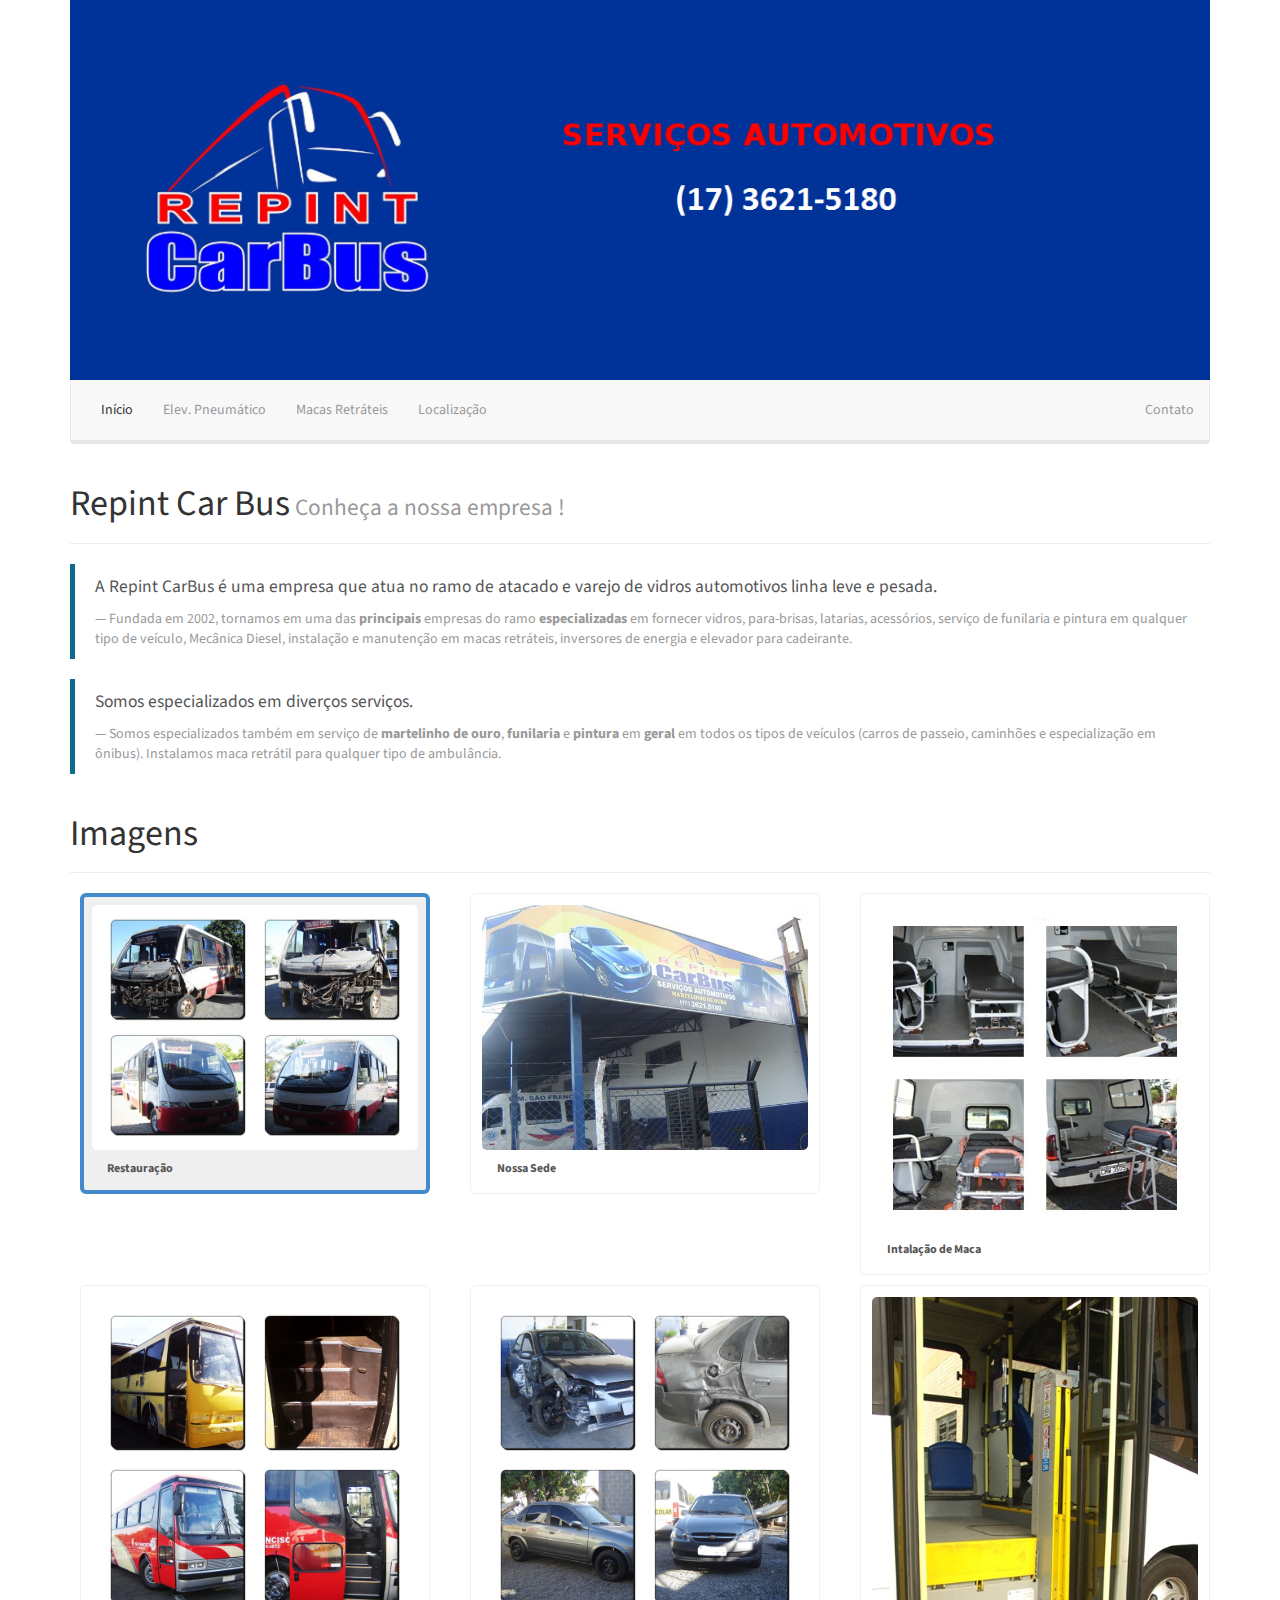
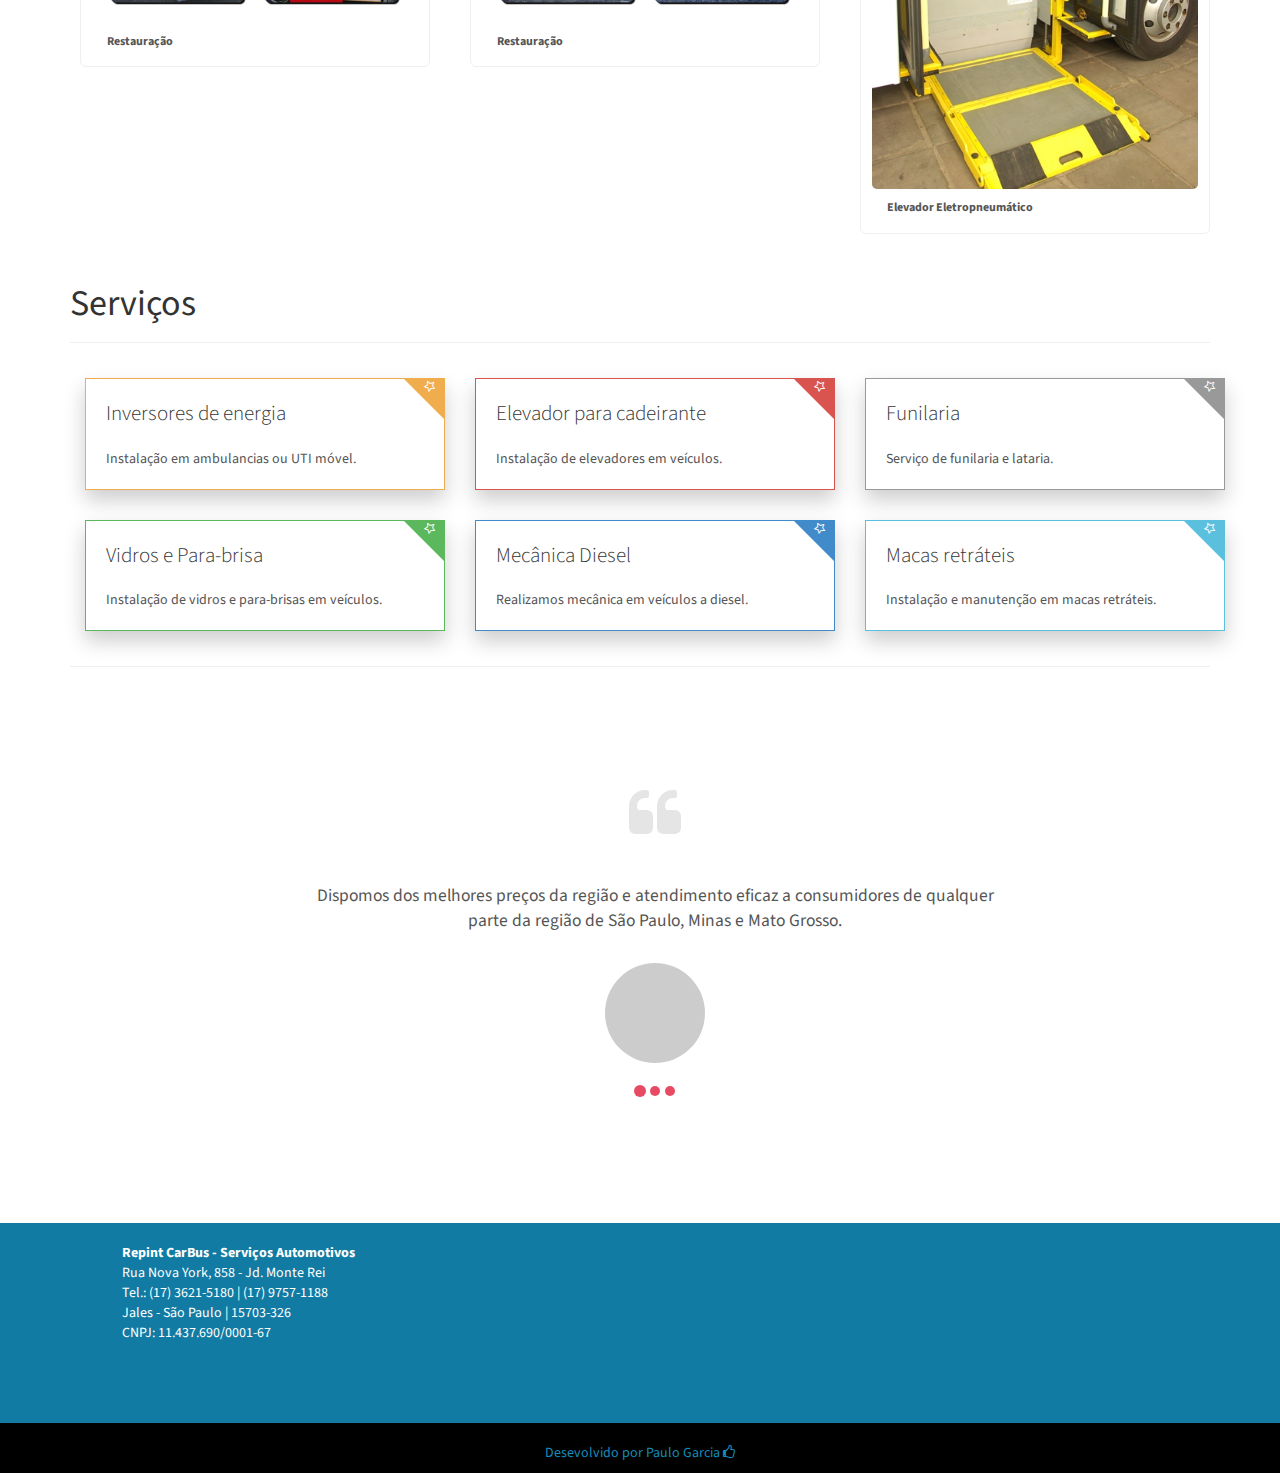
==== index.html @ 181618da "repint car" ====
﻿<html>
	<head>
		<meta http-equiv="content-type" content="text/html; charset=UTF-8">
		<title>Repint CarBus</title>

		<script type="text/javascript" src="js/jquery-2.1.1.min.js"></script>
		<script type="text/javascript" src="js/bootstrap.js"></script>

		<link href="css/bootstrap.css" rel="stylesheet">
		<link href="css/style.css" rel="stylesheet">
		<link href="css/font-awesome.min.css" rel="stylesheet">
	</head>

	<body>
		<div class="container">
			<div id="myCarousel" class="carousel slide" data-ride="carousel">

				<!-- Wrapper for slides -->
				<div class="carousel-inner">
					<div class="item active">
						<img src="images/logo2.png">
						<div class="carousel-caption"></div>
					</div><!-- End Item -->

					<div class="item">
						<img src="images/logo3.png">
					</div><!-- End Item -->
				</div><!-- End Carousel Inner -->

			</div><!-- End Carousel -->

			<div class="navbar navbar-default">
				<div class="navbar-header">
					<button type="button" class="navbar-toggle" data-toggle="collapse" data-target=".navbar-responsive-collapse">
						<span class="icon-bar"></span>
						<span class="icon-bar"></span>
						<span class="icon-bar"></span>
					</button>
				</div>
				<div class="navbar-collapse collapse navbar-responsive-collapse">
					<ul class="nav navbar-nav">
						<li class="active">
							<a href="index.html">Início</a>
						</li>
						<li>
							<a href="elevador.html">Elev. Pneumático</a>
						</li>
						<li>
							<a href="maca.html">Macas Retráteis</a>
						</li>
						<li>
							<a href="mapa.html">Localização</a>
						</li>
					</ul>
					<ul class="nav navbar-nav navbar-right">
						<li>
							<a href="contato.html">Contato</a>
						</li>

					</ul>
				</div>
			</div>

			<div class="page-header">
				<h1>Repint Car Bus<small> Conheça a nossa empresa !</small></h1>
			</div>
			<blockquote class="warning">
				<p>
					A Repint CarBus é uma empresa que atua no ramo de atacado e varejo de
					vidros automotivos linha leve e pesada.
				</p>
				<small>Fundada em 2002, tornamos em uma das <b>principais</b> empresas do ramo <b>especializadas</b> em fornecer vidros, para-brisas,

					latarias, acessórios, serviço de funilaria e pintura em qualquer tipo de veículo,

					Mecânica Diesel, instalação e manutenção em macas retráteis, inversores de

					energia e elevador para cadeirante.</small>
			</blockquote>
			<blockquote class="primary">
				<p>
					Somos especializados em diverços serviços.
				</p>
				<small>Somos especializados também em serviço de <b>martelinho de ouro</b>, <b>funilaria</b> e <b>pintura</b> em <b>geral</b> em todos os tipos de veículos (carros de passeio, caminhões e especialização em

					ônibus). Instalamos maca retrátil para qualquer tipo de ambulância.</small>
			</blockquote>

			<div class="page-header">
				<h1>Imagens</h1>
			</div>

			<div class="row form-group product-chooser">

				<div class="col-xs-12 col-sm-12 col-md-4 col-lg-4">
					<div class="product-chooser-item selected">
						<img src="images/empresa/emp3.jpg" class="img-rounded col-xs-4 col-sm-4 col-md-12 col-lg-12" alt="Mobile and Desktop">
						<div class="col-xs-8 col-sm-8 col-md-12 col-lg-12">
							<span class="title">Restauração</span>
						</div>
						<div class="clear"></div>
					</div>
				</div>
				<div class="col-xs-12 col-sm-12 col-md-4 col-lg-4">
					<div class="product-chooser-item">
						<img src="images/empresa/emp1.jpg" class="img-rounded col-xs-4 col-sm-4 col-md-12 col-lg-12" alt="Mobile and Desktop">
						<div class="col-xs-8 col-sm-8 col-md-12 col-lg-12">
							<span class="title">Nossa Sede</span>
						</div>
						<div class="clear"></div>
					</div>
				</div>

				<div class="col-xs-12 col-sm-12 col-md-4 col-lg-4">
					<div class="product-chooser-item">
						<img src="images/empresa/emp7.jpg" class="img-rounded col-xs-4 col-sm-4 col-md-12 col-lg-12" alt="Desktop">
						<div class="col-xs-8 col-sm-8 col-md-12 col-lg-12">
							<span class="title">Intalação de Maca</span>
						</div>
						<div class="clear"></div>
					</div>
				</div>

				<div class="col-xs-12 col-sm-12 col-md-4 col-lg-4">
					<div class="product-chooser-item">
						<img src="images/empresa/emp2.jpg" class="img-rounded col-xs-4 col-sm-4 col-md-12 col-lg-12" alt="Desktop">
						<div class="col-xs-8 col-sm-8 col-md-12 col-lg-12">
							<span class="title">Restauração</span>
						</div>
						<div class="clear"></div>
					</div>
				</div>

				<div class="col-xs-12 col-sm-12 col-md-4 col-lg-4">
					<div class="product-chooser-item">
						<img src="images/empresa/emp4.jpg" class="img-rounded col-xs-4 col-sm-4 col-md-12 col-lg-12" alt="Desktop">
						<div class="col-xs-8 col-sm-8 col-md-12 col-lg-12">
							<span class="title">Restauração</span>
						</div>
						<div class="clear"></div>
					</div>
				</div>

				<div class="col-xs-12 col-sm-12 col-md-4 col-lg-4">
					<div class="product-chooser-item">
						<img src="images/empresa/emp8.jpg" class="img-rounded col-xs-4 col-sm-4 col-md-12 col-lg-12" alt="Desktop">
						<div class="col-xs-8 col-sm-8 col-md-12 col-lg-12">
							<span class="title">Elevador Eletropneumático</span>
						</div>
						<div class="clear"></div>
					</div>
				</div>

			</div>

			<div class="page-header">
				<h1>Serviços</h1>
			</div>

			<div class="container">
				<div class="row">
					<div class="col-xs-12 col-sm-6 col-md-4 col-lg-2">
						<div class="offer offer-warning">
							<div class="shape">
								<div class="shape-text">
									<i class="fa fa-star-o"></i>
								</div>
							</div>
							<div class="offer-content">
								<h3 class="lead"> Inversores de
								energia </h3>
								<p>
									Instalação em ambulancias ou UTI móvel.
								</p>
							</div>
						</div>
					</div>
					<div class="col-xs-12 col-sm-6 col-md-4 col-lg-2">
						<div class="offer offer-danger">
							<div class="shape">
								<div class="shape-text">
									<i class="fa fa-star-o"></i>
								</div>
							</div>
							<div class="offer-content">
								<h3 class="lead"> Elevador para cadeirante</h3>
								<p>
									Instalação de elevadores em veículos.
								</p>
							</div>
						</div>
					</div>
					<div class="col-xs-12 col-sm-6 col-md-4 col-lg-2">
						<div class="offer offer-default">
							<div class="shape">
								<div class="shape-text">
									<i class="fa fa-star-o"></i>
								</div>
							</div>
							<div class="offer-content">
								<h3 class="lead"> Funilaria </h3>
								<p>
									Serviço de funilaria e lataria.
								</p>
							</div>
						</div>
					</div>
					<div class="col-xs-12 col-sm-6 col-md-4 col-lg-2">
						<div class="offer offer-success">
							<div class="shape">
								<div class="shape-text">
									<i class="fa fa-star-o"></i>
								</div>
							</div>
							<div class="offer-content">
								<h3 class="lead"> Vidros e Para-brisa </h3>
								<p>
									Instalação de vidros e para-brisas em veículos.
								</p>
							</div>
						</div>
					</div>
					<div class="col-xs-12 col-sm-6 col-md-4 col-lg-2">
						<div class="offer offer-primary">
							<div class="shape">
								<div class="shape-text">
									<i class="fa fa-star-o"></i>
								</div>
							</div>
							<div class="offer-content">
								<h3 class="lead"> Mecânica Diesel </h3>
								<p>
									Realizamos mecânica em veículos a diesel.
								</p>
							</div>
						</div>
					</div>
					<div class="col-xs-12 col-sm-6 col-md-4 col-lg-2">
						<div class="offer offer-info">
							<div class="shape">
								<div class="shape-text">
									<i class="fa fa-star-o"></i>
								</div>
							</div>
							<div class="offer-content">
								<h3 class="lead"> Macas retráteis </h3>
								<p>
									Instalação e manutenção em macas retráteis.
								</p>
							</div>
						</div>
					</div>

				</div>
			</div>
			<hr>
			<section id="carousel">
				<div class="container">
					<div class="row">
						<div class="col-md-8 col-md-offset-2">
							<div class="quote">
								<i class="fa fa-quote-left fa-4x"></i>
							</div>
							<div class="carousel slide" id="fade-quote-carousel" data-ride="carousel" data-interval="5000">
								<!-- Carousel indicators -->
								<ol class="carousel-indicators">
									<li data-target="#fade-quote-carousel" data-slide-to="0" class="active"></li>
									<li data-target="#fade-quote-carousel" data-slide-to="1"></li>
									<li data-target="#fade-quote-carousel" data-slide-to="2"></li>
								</ol>
								<!-- Carousel items -->
								<div class="carousel-inner">
									<div class="active item">
										<blockquote>
											<p>
												Dispomos dos melhores preços da região e atendimento eficaz a
												consumidores de qualquer parte da região de São Paulo, Minas e Mato Grosso.
											</p>
										</blockquote>
										<div class="profile-circle" style="background-color: rgba(0,0,0,.2);"></div>
									</div>
									<div class="item">
										<blockquote>
											<p>
												Com uma equipe de colaboradores qualificados, procuramos sempre garantir a
												satisfação de nossos clientes através do aprimoramento e inovação.
											</p>
										</blockquote>
										<div class="profile-circle" style="background-color: rgba(77,5,51,.2);"></div>
									</div>
									<div class="item">
										<blockquote>
											<p>
												Trabalhando com foco no cliente e estabelecendo parcerias de sucesso
												com prefeituras e empresas de ônibus.
											</p>
										</blockquote>
										<div class="profile-circle" style="background-color: rgba(145,169,216,.2);"></div>
									</div>
								</div>
							</div>
						</div>
					</div>
				</div>
			</section>
		</div>
		<div class="container-fluid footer">
			<div class="row">
				<div class="col-md-6 col-md-offset-1 contact">
					<br>
					<address>
						<strong>Repint CarBus - Serviços Automotivos</strong>
						<br>
						Rua Nova York, 858 - Jd. Monte Rei
						<br>
						Tel.: (17) 3621-5180 | (17) 9757-1188
						<br>
						Jales - São Paulo | 15703-326
						<br>
						CNPJ: 11.437.690/0001-67
						<br>
					</address>
				</div>
			</div>
		</div>
		<div class="container-fluid copyright">
			<div class="row">
				<div class="col-md-12">
					<br>
					<p class="text-primary text-center">
						Desevolvido por <a href="#">Paulo Garcia</a> <i class="fa fa-thumbs-o-up"></i>
					</p>
				</div>
			</div>
		</div>

		<script>
			$(document).ready(function() {
				$('#myCarousel').carousel({
					interval : 4000
				});

				var clickEvent = false;
				$('#myCarousel').on('click', '.nav a', function() {
					clickEvent = true;
					$('.nav li').removeClass('active');
					$(this).parent().addClass('active');
				}).on('slid.bs.carousel', function(e) {
					if (!clickEvent) {
						var count = $('.nav').children().length - 1;
						var current = $('.nav li.active');
						current.removeClass('active').next().addClass('active');
						var id = parseInt(current.data('slide-to'));
						if (count == id) {
							$('.nav li').first().addClass('active');
						}
					}
					clickEvent = false;
				});
			});

			$(function() {
				$('div.product-chooser').not('.disabled').find('div.product-chooser-item').on('click', function() {
					$(this).parent().parent().find('div.product-chooser-item').removeClass('selected');
					$(this).addClass('selected');
					$(this).find('input[type="radio"]').prop("checked", true);

				});
			});

			$(document).ready(function(ev) {
				$('#custom_carousel').on('slide.bs.carousel', function(evt) {
					$('#custom_carousel .controls li.active').removeClass('active');
					$('#custom_carousel .controls li:eq(' + $(evt.relatedTarget).index() + ')').addClass('active');
				});
			});
		</script>
	</body
</html>
---- css/style.css ----
.navbar-inner {
	/*height: 90px*/
	min-height: 60px
}
.navbar .brand {
	padding: 0 10px;
}
.navbar .nav > li > a {
	padding: 20px 15px;
	/*padding: 35px 15px;*/
}
.navbar .btn-navbar {
	/*margin-right: 0px;*/
	margin-top: 15px;
}
.brand img {
	margin-top: 5px
}
@media (max-width: 768px) {
	.brand img {
		margin-bottom: 5px
	}
	.navbar .btn-navbar {
		/*margin-right: -15px;*/
	}
	.navbar .nav > li > a {
		padding: 10px 15px;
	}
}
div.clear {
	clear: both;
}

div.product-chooser {

}

div.product-chooser.disabled div.product-chooser-item {
	zoom: 1;
	filter: alpha(opacity=60);
	opacity: 0.6;
	cursor: default;
}

div.product-chooser div.product-chooser-item {
	padding: 11px;
	border-radius: 6px;
	cursor: pointer;
	position: relative;
	border: 1px solid #efefef;
	margin-bottom: 10px;
	margin-left: 10px;
	margin-right: 10x;
}

div.product-chooser div.product-chooser-item.selected {
	border: 4px solid #428bca;
	background: #efefef;
	padding: 8px;
	filter: alpha(opacity=100);
	opacity: 1;
}

div.product-chooser div.product-chooser-item img {
	padding: 0;
}

div.product-chooser div.product-chooser-item span.title {
	display: block;
	margin: 10px 0 5px 0;
	font-weight: bold;
	font-size: 12px;
}

div.product-chooser div.product-chooser-item span.description {
	font-size: 12px;
}

div.product-chooser div.product-chooser-item input {
	position: absolute;
	left: 0;
	top: 0;
	visibility: hidden;
}

.shape {
	border-style: solid;
	border-width: 0 40px 40px 0;
	float: right;
	height: 0px;
	width: 0px;
	-webkit-transform: rotate(360deg);
	-moz-transform: rotate(360deg);
	-o-transform: rotate(360deg);
	transform: rotate(360deg);
}
.shape-text {
	color: #fff;
	font-size: 12px;
	font-weight: bold;
	position: relative;
	right: -22px;
	top: -3px;
	white-space: nowrap;
	-ms-transform: rotate(30deg); /* IE 9 */
	-o-transform: rotate(360deg); /* Opera 10.5 */
	-webkit-transform: rotate(46deg); /* Safari and Chrome */
	transform: rotate(46deg);
}
.offer {
	background: #fff;
	border: 1px solid #ddd;
	box-shadow: 0 10px 20px rgba(0, 0, 0, 0.2);
	margin: 15px 0;
	overflow: hidden;
}
.shape {
	border-color: rgba(255,255,255,0) #d9534f rgba(255,255,255,0) rgba(255,255,255,0);
}
.offer-radius {
	border-radius: 7px;
}
.offer-danger {
	border-color: #d9534f;
}
.offer-danger .shape {
	border-color: transparent #d9534f transparent transparent;
}
.offer-success {
	border-color: #5cb85c;
}
.offer-success .shape {
	border-color: transparent #5cb85c transparent transparent;
}
.offer-default {
	border-color: #999999;
}
.offer-default .shape {
	border-color: transparent #999999 transparent transparent;
}
.offer-primary {
	border-color: #428bca;
}
.offer-primary .shape {
	border-color: transparent #428bca transparent transparent;
}
.offer-info {
	border-color: #5bc0de;
}
.offer-info .shape {
	border-color: transparent #5bc0de transparent transparent;
}
.offer-warning {
	border-color: #f0ad4e;
}
.offer-warning .shape {
	border-color: transparent #f0ad4e transparent transparent;
}

.offer-content {
	padding: 0 20px 10px;
}
@media (min-width: 487px) {
	.container {
		max-width: 750px;
	}
	.col-sm-6 {
		width: 50%;
	}
}
@media (min-width: 900px) {
	.container {
		max-width: 970px;
	}
	.col-md-4 {
		width: 33.33333333333333%;
	}
}

@media (min-width: 1200px) {
	.container {
		max-width: 1170px;
	}
	.col-lg-3 {
		width: 25%;
	}
}

section {
	padding-top: 100px;
	padding-bottom: 100px;
}

.quote {
	color: rgba(0,0,0,.1);
	text-align: center;
	margin-bottom: 30px;
}

/*-------------------------------*/
/*    Carousel Fade Transition   */
/*-------------------------------*/

#fade-quote-carousel.carousel {
	padding-bottom: 60px;
}
#fade-quote-carousel.carousel .carousel-inner .item {
	opacity: 0;
	-webkit-transition-property: opacity;
	-ms-transition-property: opacity;
	transition-property: opacity;
}
#fade-quote-carousel.carousel .carousel-inner .active {
	opacity: 1;
	-webkit-transition-property: opacity;
	-ms-transition-property: opacity;
	transition-property: opacity;
}
#fade-quote-carousel.carousel .carousel-indicators {
	bottom: 10px;
}
#fade-quote-carousel.carousel .carousel-indicators > li {
	background-color: #e84a64;
	border: none;
}
#fade-quote-carousel blockquote {
	text-align: center;
	border: none;
}
#fade-quote-carousel .profile-circle {
	width: 100px;
	height: 100px;
	margin: 0 auto;
	border-radius: 100px;
}

.footer{
	background-color: #127BA3;
	height: 200px;;
}

.copyright{
	background-color: #000000;
	height: 50px;
}

.contact{
	color: #fff !important;
}
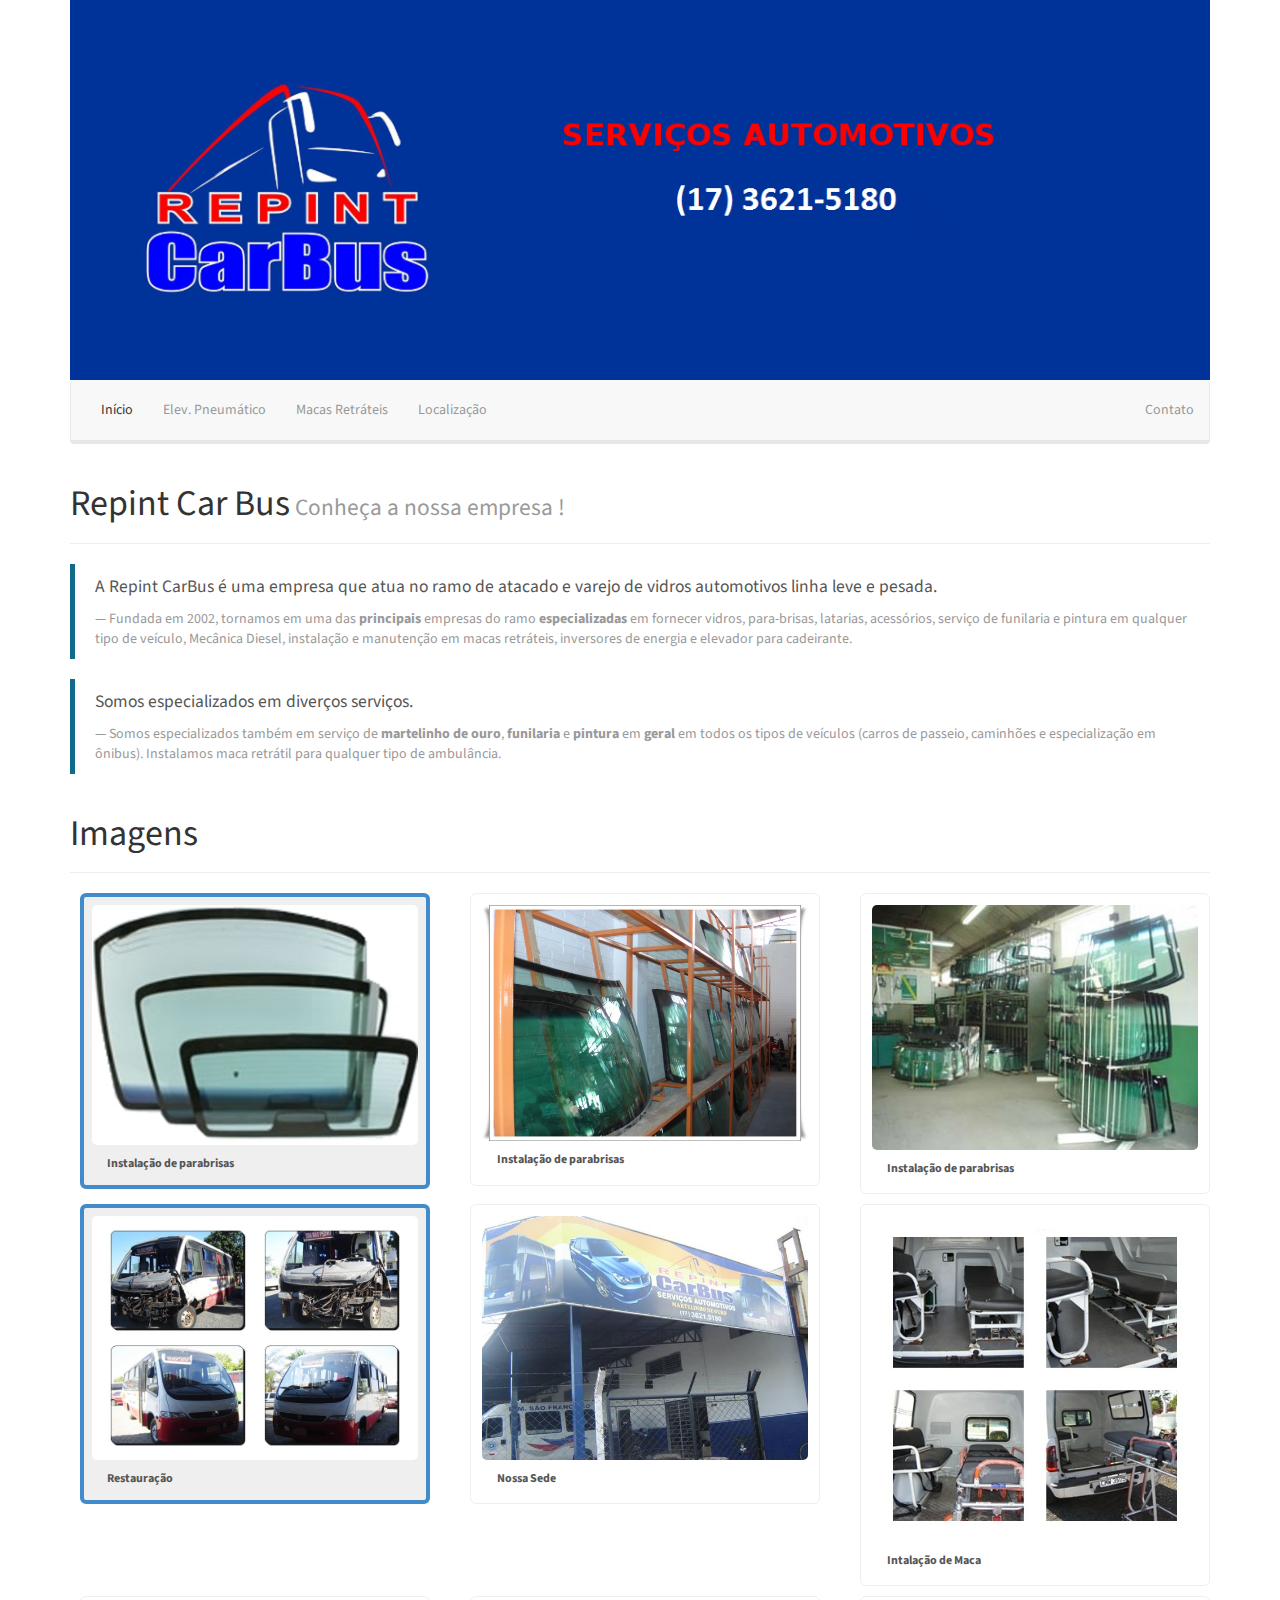
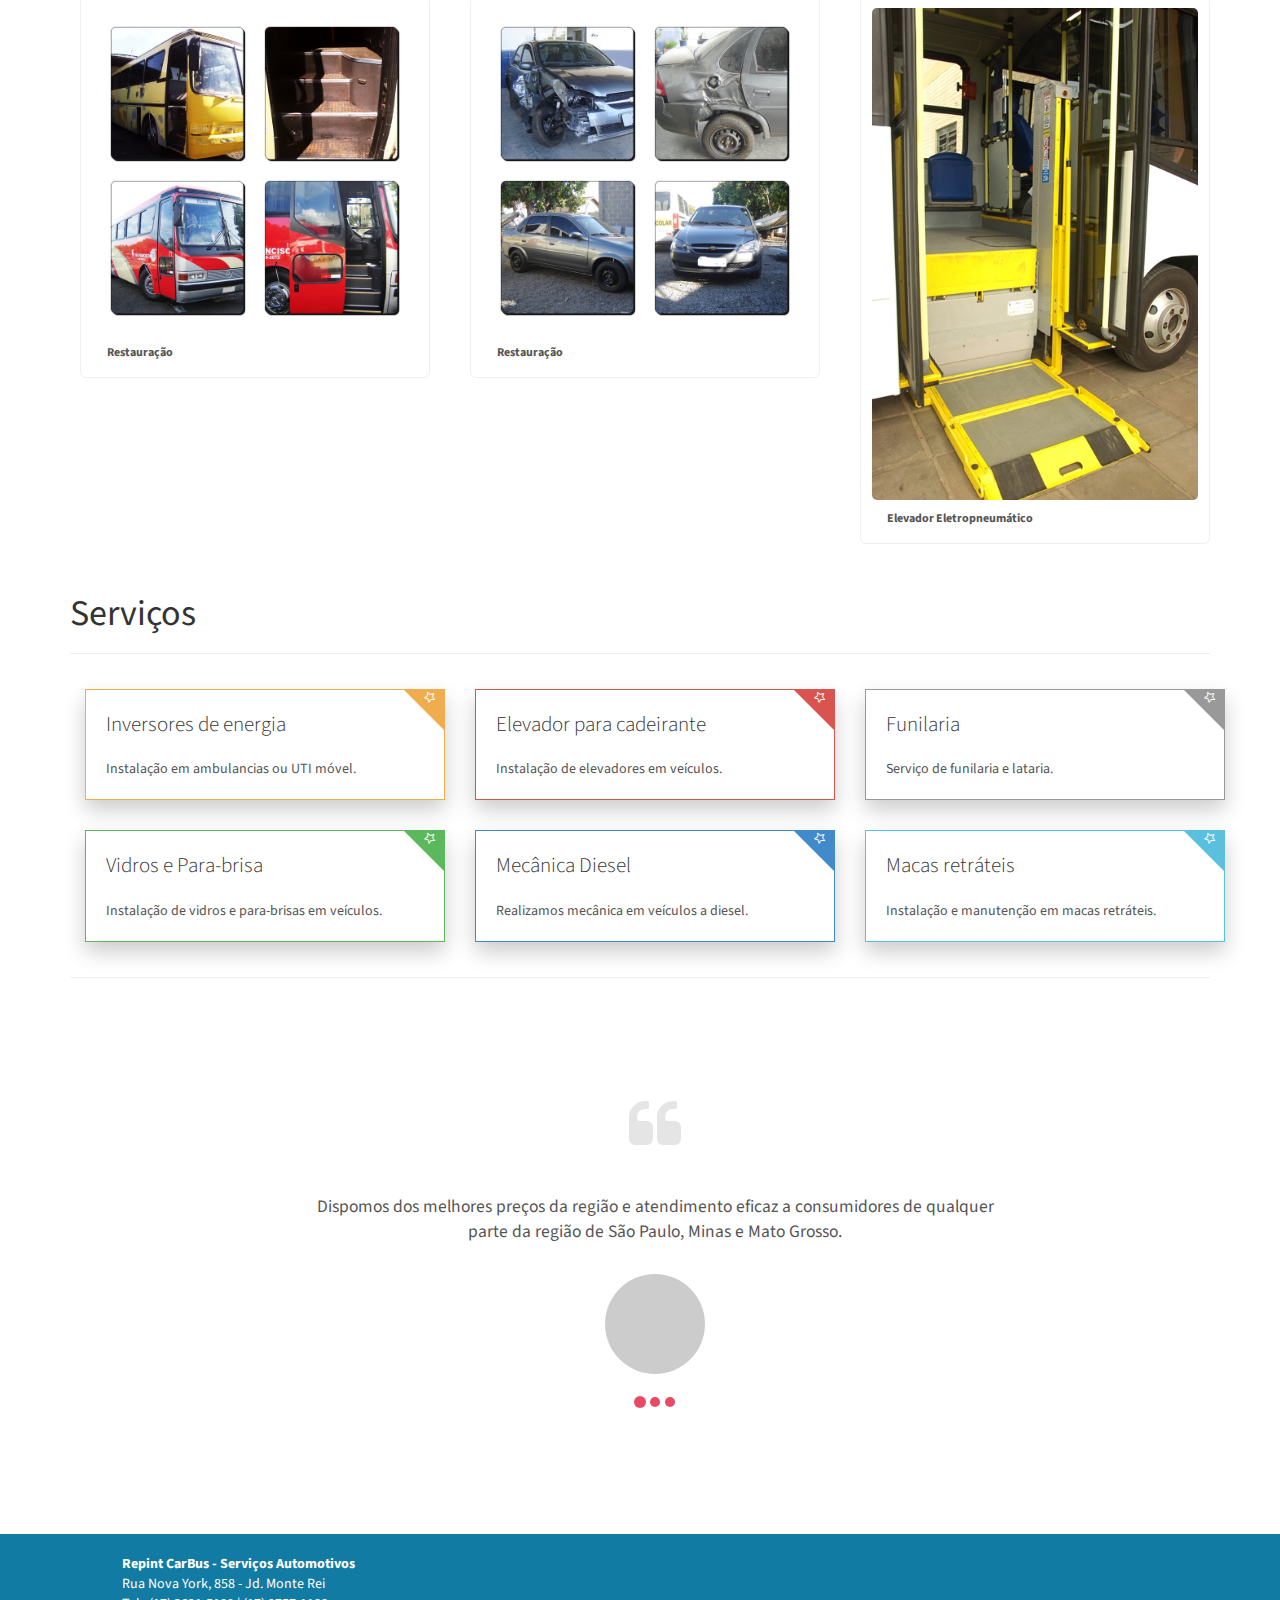
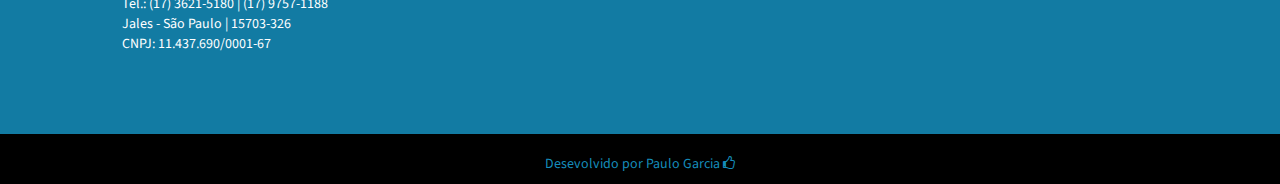
==== commit 41a01cf1: "add photos (parabrisa)" ====
--- a/index.html
+++ b/index.html
@@ -91,7 +91,35 @@
 			</div>
 
 			<div class="row form-group product-chooser">
-
+				
+				<div class="col-xs-12 col-sm-12 col-md-4 col-lg-4">
+					<div class="product-chooser-item selected">
+						<img src="images/parabrisa1.jpg" class="img-rounded col-xs-4 col-sm-4 col-md-12 col-lg-12" alt="Mobile and Desktop">
+						<div class="col-xs-8 col-sm-8 col-md-12 col-lg-12">
+							<span class="title">Instalação de parabrisas</span>
+						</div>
+						<div class="clear"></div>
+					</div>
+				</div>
+				<div class="col-xs-12 col-sm-12 col-md-4 col-lg-4">
+					<div class="product-chooser-item">
+						<img src="images/parabrisa3.jpg" class="img-rounded col-xs-4 col-sm-4 col-md-12 col-lg-12" alt="Mobile and Desktop">
+						<div class="col-xs-8 col-sm-8 col-md-12 col-lg-12">
+							<span class="title">Instalação de parabrisas</span>
+						</div>
+						<div class="clear"></div>
+					</div>
+				</div>
+
+				<div class="col-xs-12 col-sm-12 col-md-4 col-lg-4">
+					<div class="product-chooser-item">
+						<img src="images/parabrisa2.jpg" class="img-rounded col-xs-4 col-sm-4 col-md-12 col-lg-12" alt="Desktop">
+						<div class="col-xs-8 col-sm-8 col-md-12 col-lg-12">
+							<span class="title">Instalação de parabrisas</span>
+						</div>
+						<div class="clear"></div>
+					</div>
+				</div>
 				<div class="col-xs-12 col-sm-12 col-md-4 col-lg-4">
 					<div class="product-chooser-item selected">
 						<img src="images/empresa/emp3.jpg" class="img-rounded col-xs-4 col-sm-4 col-md-12 col-lg-12" alt="Mobile and Desktop">
